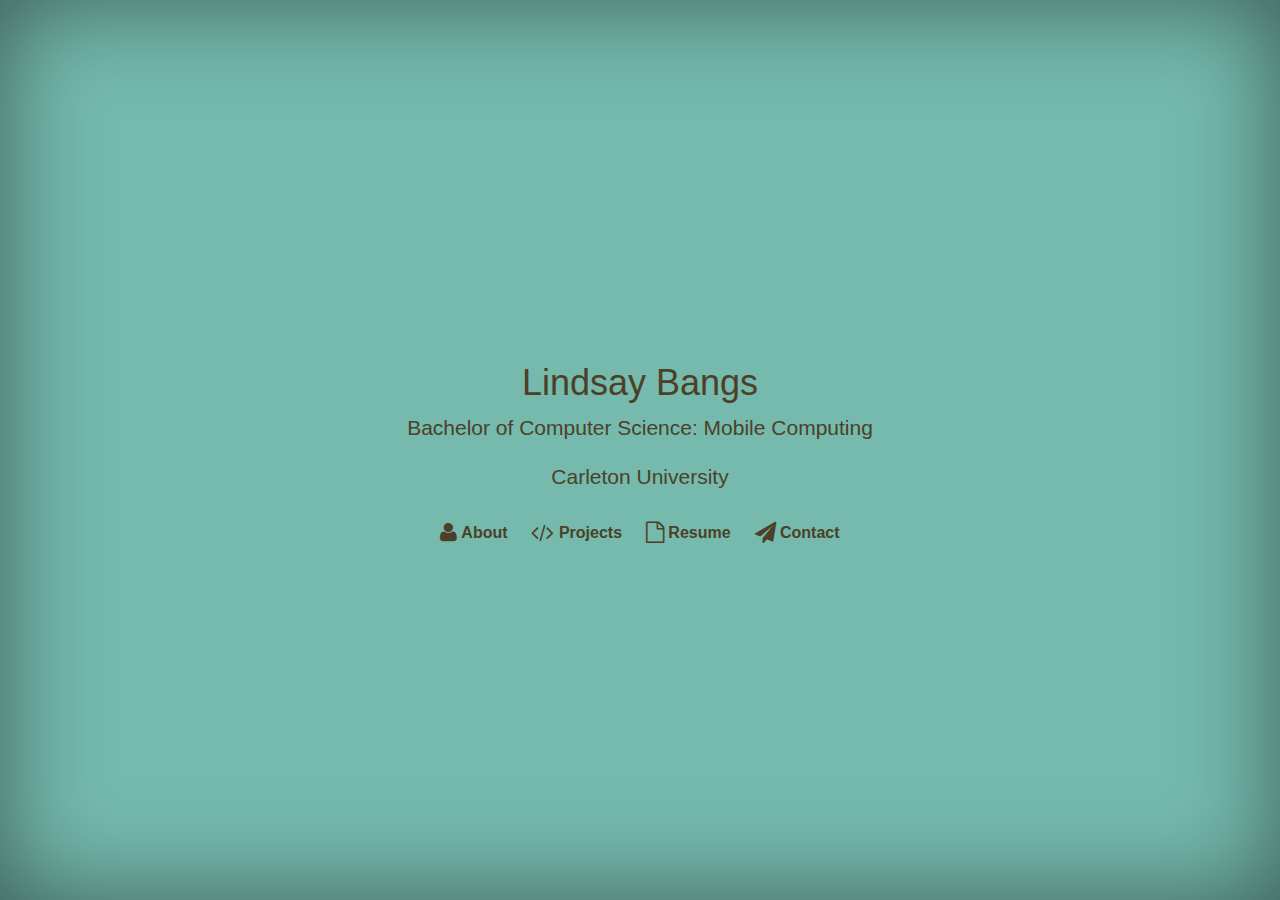
==== html/index.html @ c17275b7 "Issue: Homepage naming standard" ====
<!DOCTYPE html PUBLIC "-//W3C//DTD XHTML 1.0 Transitional//EN" "http://www.w3.org/TR/xhtml1/DTD/xhtml1-transitional.dtd">
<html xmlns="http://www.w3.org/1999/xhtml"><!-- InstanceBegin template="/Templates/cover-template.dwt" codeOutsideHTMLIsLocked="false" -->
<head>
    <meta charset="utf-8" />
    <meta http-equiv="X-UA-Copmatible" content="IE=edge" />
    <meta name="viewport" content="width=device-width, initial-scale=1" />

	<!-- InstanceBeginEditable name="doctitle" -->
    <title>Lindsay Bangs</title>
    <!-- InstanceEndEditable -->

    <link href="../bootstrap-3.3.4/css/bootstrap.min.css" rel="stylesheet" />
    <link href="../font-awesome-4.3.0/css/font-awesome.min.css" rel="stylesheet" >
    <link href="../css/cover.css" rel="stylesheet" />
    <link href='http://fonts.googleapis.com/css?family=Lora:700|Open+Sans:400,600' rel='stylesheet' type='text/css'>

    <!-- InstanceBeginEditable name="head" -->
	<!-- InstanceEndEditable -->
</head>

<body>
	<div class="site-wrapper">
    	<div class="site-wrapper-inner">
        	<div class="cover-container">
            	<div class="masthead clearfix">
                	<div class="inner">

                    </div>
                </div>

                <div class="inner cover">
                    <!-- InstanceBeginEditable name="cover-heading" -->
                	<h1 class="cover-heading">Lindsay Bangs</h1>
                    <p class="lead">Bachelor of Computer Science: Mobile Computing</p>
                    <p class="lead">Carleton University</p>
					<!-- InstanceEndEditable -->

                    <ul class="nav masthead-nav">
                        <li><a href="about.html"><i class="fa fa-user fa-lg"></i> About</a></li>
                        <li><a href="projects.html"><i class="fa fa-code fa-lg"></i> Projects</a></li>
                        <li><a href="resume.html"><i class="fa fa-file-o fa-lg"></i> Resume</a></li>
                        <li><a href="contact.html"><i class="fa fa-paper-plane fa-lg"></i> Contact</a></li>
                    </ul>
                </div>

                <div class="mastfoot"
                	<div class="inner">
                        <!-- InstanceBeginEditable name="footer" -->
                    	<!--<p class="text-muted text-center"><span class="fa fa-coffee"></span>&nbsp;Lindsay Bangs 2015&nbsp;<span class="fa fa-heart"></span></p> -->
						<!-- InstanceEndEditable -->
                    </div>
                </div>
            </div>
		</div>
    <script src="https://ajax.googleapis.com/ajax/libs/jquery/1.11.2/jquery.min.js"></script>
    <script src="file:///C|/Users/bangsl/Desktop/web/dist/js/bootstrap.min.js"></script>
    <!-- IE10 viewport hack for Surface/desktop Windows 8 bug -->
    <script src="file:///C|/Users/bangsl/Desktop/web/assets/js/ie10-viewport-bug-workaround.js"></script>
</body>
<!-- InstanceEnd --></html>
---- css/cover.css ----
@charset "utf-8";
/* CSS Document */

/*
 * Globals
 */

/* Links */
a,
a:focus,
a:hover {
  color: #fff;
}

/* Custom default button */
.btn-default,
.btn-default:hover,
.btn-default:focus {
  color: #333;
  text-shadow: none; /* Prevent inheritence from `body` */
  background-color: #fff;
  border: 1px solid #fff;
}


/*
 * Base structure
 */

html,
body {
  height: 100%;
  background-color: #75baad /*#4c4128;  Brown */
}
body {
  color: #4c4128; /* Brown */
  text-align: center;
  /*text-shadow: 0 1px 3px rgba(0,0,0,.5);*/
}

/* Extra markup and styles for table-esque vertical and horizontal centering */
.site-wrapper {
  display: table;
  width: 100%;
  height: 100%; /* For at least Firefox */
  min-height: 100%;
  -webkit-box-shadow: inset 0 0 100px rgba(0,0,0,.5);
          box-shadow: inset 0 0 100px rgba(0,0,0,.5);
}
.site-wrapper-inner {
  display: table-cell;
  vertical-align: top;
}
.cover-container {
  margin-right: auto;
  margin-left: auto;
}

/* Padding for spacing */
.inner {
  padding: 30px;
}


/*
 * Header
 */
.masthead-brand {
  margin-top: 10px;
  margin-bottom: 10px;
}

.masthead-nav > li {
  display: inline-block;
}
.masthead-nav > li + li {
  margin-left: 20px;
}
.masthead-nav > li > a {
  padding-right: 0;
  padding-left: 0;
  font-size: 16px;
  font-weight: bold;
  color: #4c4128; /* IE8 proofing */
  color: rgba(75,ba,ad,.75);
  border-bottom: 2px solid transparent;
}
.masthead-nav > li > a:hover,
.masthead-nav > li > a:focus {
  background-color: transparent;
  border-bottom-color: #d7784d;
  border-bottom-color: rgba(d7,78,4d,.25);
}
.masthead-nav > .active > a,
.masthead-nav > .active > a:hover,
.masthead-nav > .active > a:focus {
  color: #4c4128; /* Brown */
  border-bottom-color: #d7784d; /* Orange */
}

@media (min-width: 768px) {
/*  .masthead-brand {
    float: left;
  }
  .masthead-nav {
    float: right;
  }*/
}


/*
 * Cover
 */

.cover {
  padding: 0 20px;
}
.cover .btn-lg {
  padding: 10px 20px;
  font-weight: bold;
}


/*
 * Footer
 */

.mastfoot {
  color: #4c4128; /* IE8 proofing */
  color: rgba(4c,41,28,.5);
}


/*
 * Affix and center
 */

@media (min-width: 768px) {
  /* Pull out the header and footer */
  .masthead {
    position: fixed;
    top: 0;
  }
  .mastfoot {
    position: fixed;
    bottom: 0;
  }
  /* Start the vertical centering */
  .site-wrapper-inner {
    vertical-align: middle;
  }
  /* Handle the widths */
  .masthead,
  .mastfoot,
  .cover-container {
    width: 100%; /* Must be percentage or pixels for horizontal alignment */
  }
}

@media (min-width: 992px) {
  .masthead,
  .mastfoot,
  .cover-container {
    width: 700px;
  }
}
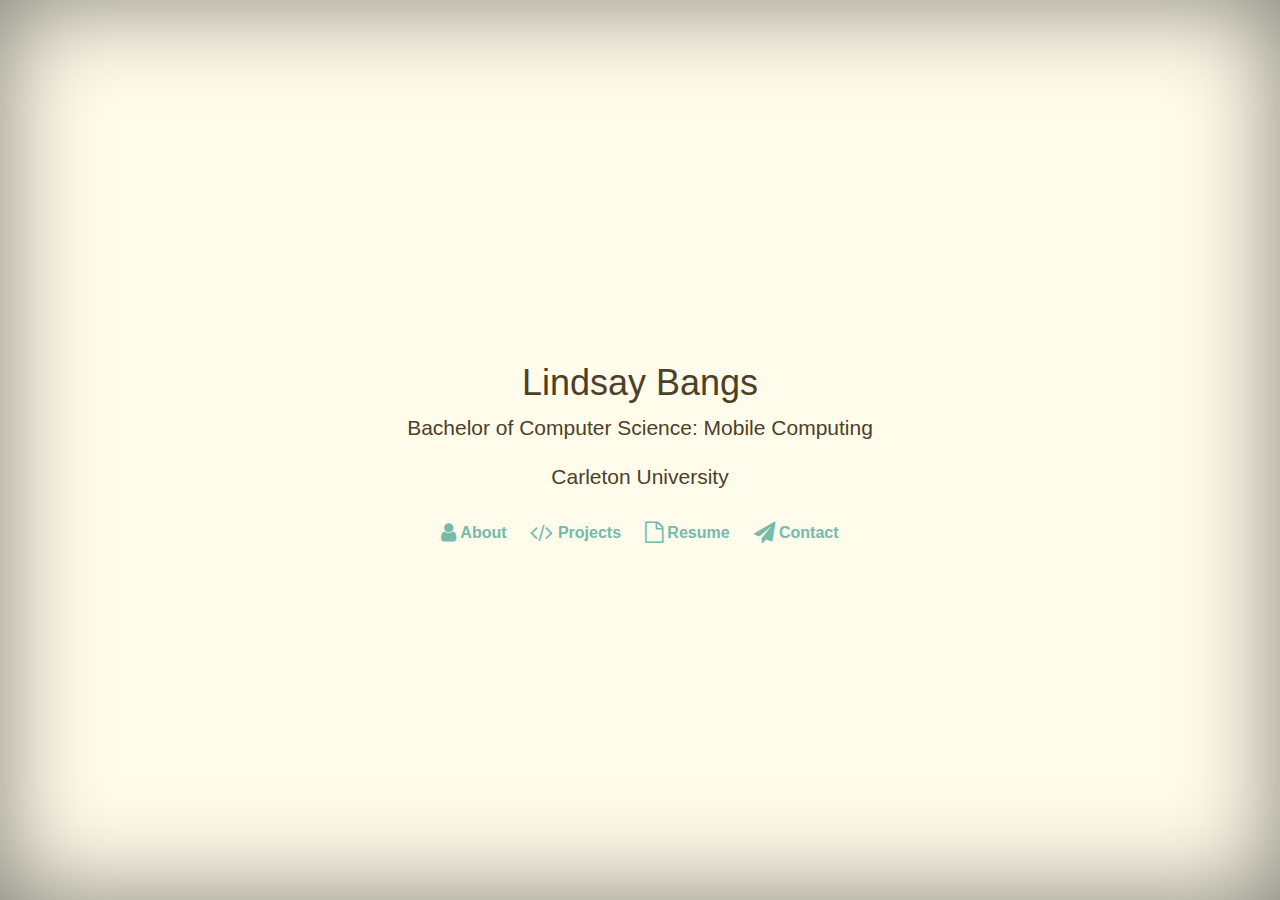
==== commit 7ec69d59: "Change stylesheet links to reference bootstrapcdn" ====
--- a/html/index.html
+++ b/html/index.html
@@ -8,9 +8,8 @@
 	<!-- InstanceBeginEditable name="doctitle" -->
     <title>Lindsay Bangs</title>
     <!-- InstanceEndEditable -->
-
-    <link href="../bootstrap-3.3.4/css/bootstrap.min.css" rel="stylesheet" />
-    <link href="../font-awesome-4.3.0/css/font-awesome.min.css" rel="stylesheet" >
+    <link href="https://maxcdn.bootstrapcdn.com/bootstrap/3.3.5/css/bootstrap.min.css" rel="stylesheet">
+    <link href="https://maxcdn.bootstrapcdn.com/font-awesome/4.3.0/css/font-awesome.min.css" rel="stylesheet">
     <link href="../css/cover.css" rel="stylesheet" />
     <link href='http://fonts.googleapis.com/css?family=Lora:700|Open+Sans:400,600' rel='stylesheet' type='text/css'>
 
@@ -53,8 +52,8 @@
             </div>
 		</div>
     <script src="https://ajax.googleapis.com/ajax/libs/jquery/1.11.2/jquery.min.js"></script>
-    <script src="file:///C|/Users/bangsl/Desktop/web/dist/js/bootstrap.min.js"></script>
+    <script src="../bootstrap-3.3.4/js/bootstrap.min.js"></script>
     <!-- IE10 viewport hack for Surface/desktop Windows 8 bug -->
-    <script src="file:///C|/Users/bangsl/Desktop/web/assets/js/ie10-viewport-bug-workaround.js"></script>
+    <script src="../bootstrap-3.3.4/js/ie10-viewport-bug-workaround.js"></script>
 </body>
 <!-- InstanceEnd --></html>
--- a/css/cover.css
+++ b/css/cover.css
@@ -30,7 +30,7 @@
 html,
 body {
   height: 100%;
-  background-color: #75baad /*#4c4128;  Brown */
+  background-color: #fffceb;
 }
 body {
   color: #4c4128; /* Brown */
@@ -81,7 +81,7 @@
   padding-left: 0;
   font-size: 16px;
   font-weight: bold;
-  color: #4c4128; /* IE8 proofing */
+  color: #75baad; /* IE8 proofing */
   color: rgba(75,ba,ad,.75);
   border-bottom: 2px solid transparent;
 }
@@ -163,4 +163,4 @@
   .cover-container {
     width: 700px;
   }
-}+}
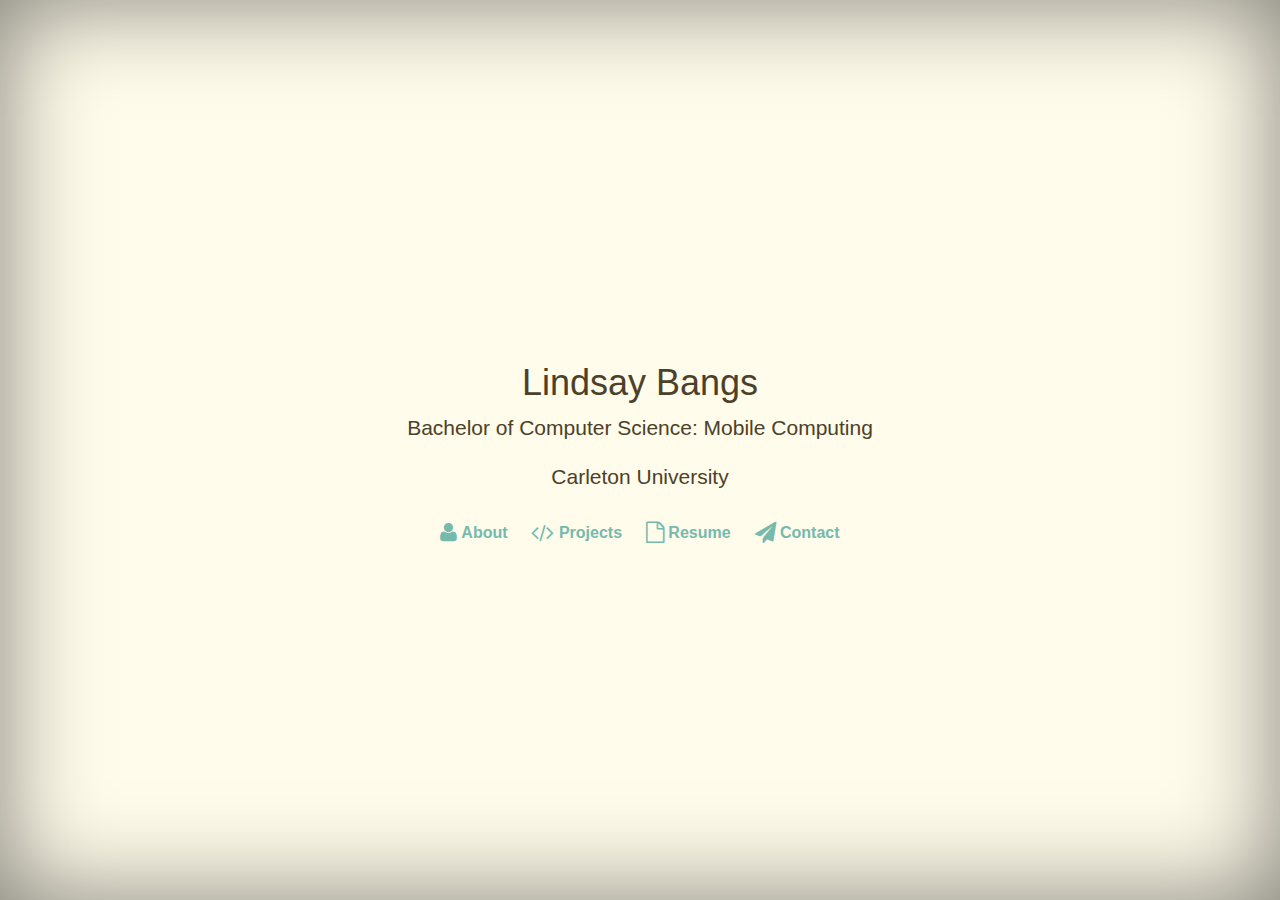
==== commit a7b374dc: "Validation for index.html" ====
--- a/html/index.html
+++ b/html/index.html
@@ -1,59 +1,52 @@
-<!DOCTYPE html PUBLIC "-//W3C//DTD XHTML 1.0 Transitional//EN" "http://www.w3.org/TR/xhtml1/DTD/xhtml1-transitional.dtd">
-<html xmlns="http://www.w3.org/1999/xhtml"><!-- InstanceBegin template="/Templates/cover-template.dwt" codeOutsideHTMLIsLocked="false" -->
-<head>
+<!DOCTYPE html>
+<html>
+  <head>
     <meta charset="utf-8" />
-    <meta http-equiv="X-UA-Copmatible" content="IE=edge" />
+    <meta http-equiv="X-UA-Compatible" content="IE=edge" />
     <meta name="viewport" content="width=device-width, initial-scale=1" />
 
-	<!-- InstanceBeginEditable name="doctitle" -->
     <title>Lindsay Bangs</title>
-    <!-- InstanceEndEditable -->
-    <link href="https://maxcdn.bootstrapcdn.com/bootstrap/3.3.5/css/bootstrap.min.css" rel="stylesheet">
-    <link href="https://maxcdn.bootstrapcdn.com/font-awesome/4.3.0/css/font-awesome.min.css" rel="stylesheet">
+
+    <link href="../bootstrap-3.3.4/css/bootstrap.min.css" rel="stylesheet" />
+    <link href="../font-awesome-4.3.0/css/font-awesome.min.css" rel="stylesheet" />
     <link href="../css/cover.css" rel="stylesheet" />
-    <link href='http://fonts.googleapis.com/css?family=Lora:700|Open+Sans:400,600' rel='stylesheet' type='text/css'>
-
-    <!-- InstanceBeginEditable name="head" -->
-	<!-- InstanceEndEditable -->
-</head>
+    <link href='http://fonts.googleapis.com/css?family=Lora:700|Open+Sans:400,600' rel='stylesheet' type='text/css' />
+  </head>
 
 <body>
-	<div class="site-wrapper">
+  <div class="site-wrapper">
     	<div class="site-wrapper-inner">
         	<div class="cover-container">
-            	<div class="masthead clearfix">
-                	<div class="inner">
+          	<div class="masthead clearfix">
+            	<div class="inner">
 
-                    </div>
+              </div>
+            </div>
+
+            <div class="inner cover">
+            	<h1 class="cover-heading">Lindsay Bangs</h1>
+                <p class="lead">Bachelor of Computer Science: Mobile Computing</p>
+                <p class="lead">Carleton University</p>
+
+                <ul class="nav masthead-nav">
+                  <li><a href="about.html"><i class="fa fa-user fa-lg"></i> About</a></li>
+                  <li><a href="projects.html"><i class="fa fa-code fa-lg"></i> Projects</a></li>
+                  <li><a href="resume.html"><i class="fa fa-file-o fa-lg"></i> Resume</a></li>
+                  <li><a href="contact.html"><i class="fa fa-paper-plane fa-lg"></i> Contact</a></li>
+                </ul>
+            </div>
+
+              <div class="mastfoot">
+              	<div class="inner">
+                  <!--<p class="text-muted text-center"><span class="fa fa-coffee"></span>&nbsp;Lindsay Bangs 2015&nbsp;<span class="fa fa-heart"></span></p> -->
                 </div>
-
-                <div class="inner cover">
-                    <!-- InstanceBeginEditable name="cover-heading" -->
-                	<h1 class="cover-heading">Lindsay Bangs</h1>
-                    <p class="lead">Bachelor of Computer Science: Mobile Computing</p>
-                    <p class="lead">Carleton University</p>
-					<!-- InstanceEndEditable -->
-
-                    <ul class="nav masthead-nav">
-                        <li><a href="about.html"><i class="fa fa-user fa-lg"></i> About</a></li>
-                        <li><a href="projects.html"><i class="fa fa-code fa-lg"></i> Projects</a></li>
-                        <li><a href="resume.html"><i class="fa fa-file-o fa-lg"></i> Resume</a></li>
-                        <li><a href="contact.html"><i class="fa fa-paper-plane fa-lg"></i> Contact</a></li>
-                    </ul>
-                </div>
-
-                <div class="mastfoot"
-                	<div class="inner">
-                        <!-- InstanceBeginEditable name="footer" -->
-                    	<!--<p class="text-muted text-center"><span class="fa fa-coffee"></span>&nbsp;Lindsay Bangs 2015&nbsp;<span class="fa fa-heart"></span></p> -->
-						<!-- InstanceEndEditable -->
-                    </div>
-                </div>
+              </div>
             </div>
+          </div>
 		</div>
-    <script src="https://ajax.googleapis.com/ajax/libs/jquery/1.11.2/jquery.min.js"></script>
-    <script src="../bootstrap-3.3.4/js/bootstrap.min.js"></script>
+    <script type="script/javascript" src="https://ajax.googleapis.com/ajax/libs/jquery/1.11.2/jquery.min.js"></script>
+    <script type="script/javascript" src="../bootstrap-3.3.4/js/bootstrap.min.js"></script>
     <!-- IE10 viewport hack for Surface/desktop Windows 8 bug -->
-    <script src="../bootstrap-3.3.4/js/ie10-viewport-bug-workaround.js"></script>
+    <script type="script/javascript" src="../bootstrap-3.3.4/js/ie10-viewport-bug-workaround.js"></script>
 </body>
-<!-- InstanceEnd --></html>
+</html>
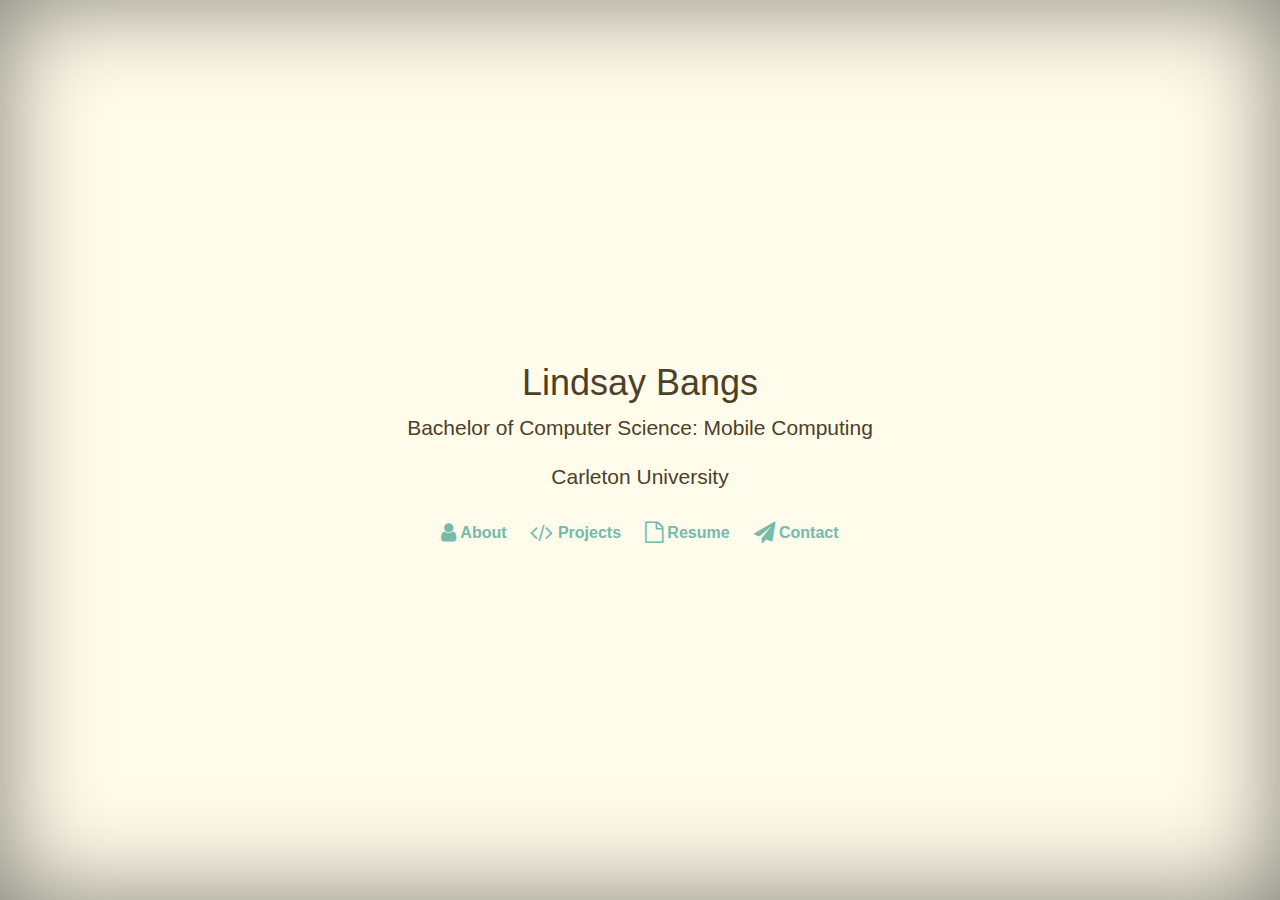
==== commit 7ad1c267: "Merge branch 'master' into Update" ====
--- a/html/index.html
+++ b/html/index.html
@@ -6,11 +6,11 @@
     <meta name="viewport" content="width=device-width, initial-scale=1" />
 
     <title>Lindsay Bangs</title>
-
-    <link href="../bootstrap-3.3.4/css/bootstrap.min.css" rel="stylesheet" />
-    <link href="../font-awesome-4.3.0/css/font-awesome.min.css" rel="stylesheet" />
-    <link href="../css/cover.css" rel="stylesheet" />
-    <link href='http://fonts.googleapis.com/css?family=Lora:700|Open+Sans:400,600' rel='stylesheet' type='text/css' />
+
+    <link href="https://maxcdn.bootstrapcdn.com/bootstrap/3.3.5/css/bootstrap.min.css" rel="stylesheet" />
+    <link href="https://maxcdn.bootstrapcdn.com/font-awesome/4.3.0/css/font-awesome.min.css" rel="stylesheet" />
+    <link href="../css/cover.css" rel="stylesheet" />
+    <link href='http://fonts.googleapis.com/css?family=Lora:700%7cOpen+Sans:400,600' rel='stylesheet' type='text/css' />
   </head>
 
 <body>
